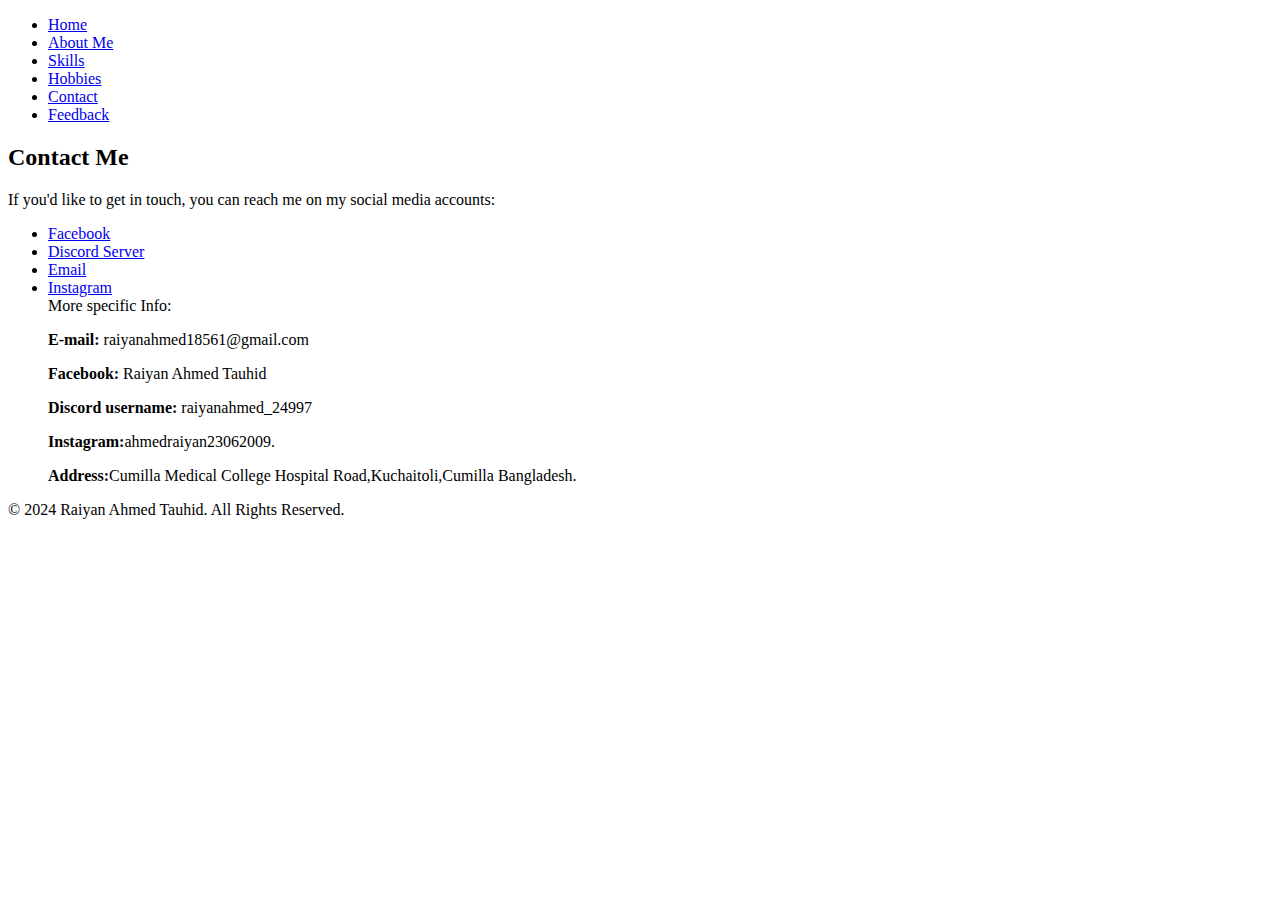
==== contact.html @ 442a5793 "Update contact.html" ====
<!DOCTYPE html>
<html lang="en">
<head>
    <meta charset="UTF-8">
    <meta name="viewport" content="width=device-width, initial-scale=1.0">
    <title>Contact Me</title>
    <link rel="stylesheet" href="styles.css">
</head>
<body>
    <!-- Header and Menu -->
    <div class="curved-menu">
        <ul>
            <li><a href="index.html">Home</a></li>
            <li><a href="aboutme.html">About Me</a></li>
            <li><a href="skill.html">Skills</a></li>
            <li><a href="hobby.html">Hobbies</a></li>
            <li><a href="contact.html">Contact</a></li>
            <li><a href="feedback.html">Feedback</a></li>
        </ul>
    </div>

    <!-- Contact Section -->
    <div class="contact-section">
        <h2>Contact Me</h2>
        <p>If you'd like to get in touch, you can reach me on my social media accounts:</p>
        
        <div class="contact-links">
            <ul>
                <li><a href="https://www.facebook.com/profile.php?id=61568734010916" target="_blank">Facebook</a></li>
                <li><a href="https://discord.gg/znb65REp" target="_blank">Discord Server </a></li>
                <li><a href="raiyanahmed18561@gmail.com" target="_blank">Email </a></li>
                <li><a href="https://www.instagram.com/ahmedraiyan23062009" target="_blank">Instagram </a></li>
                
                <h>More specific Info:</h>
                <p><strong>E-mail: </strong>raiyanahmed18561@gmail.com</p>
                <p><strong>Facebook: </strong>Raiyan Ahmed Tauhid</p>
                <p><strong>Discord username: </strong>raiyanahmed_24997</p>
                <p><strong>Instagram:</strong>ahmedraiyan23062009.</p>
                <p><strong>Address:</strong>Cumilla Medical College Hospital Road,Kuchaitoli,Cumilla Bangladesh.</p>
            </ul>
        </div>
    </div>

    <!-- Footer -->
    <footer>
        <p>&copy; 2024 Raiyan Ahmed Tauhid. All Rights Reserved.</p>
    </footer>
</body>
</html>
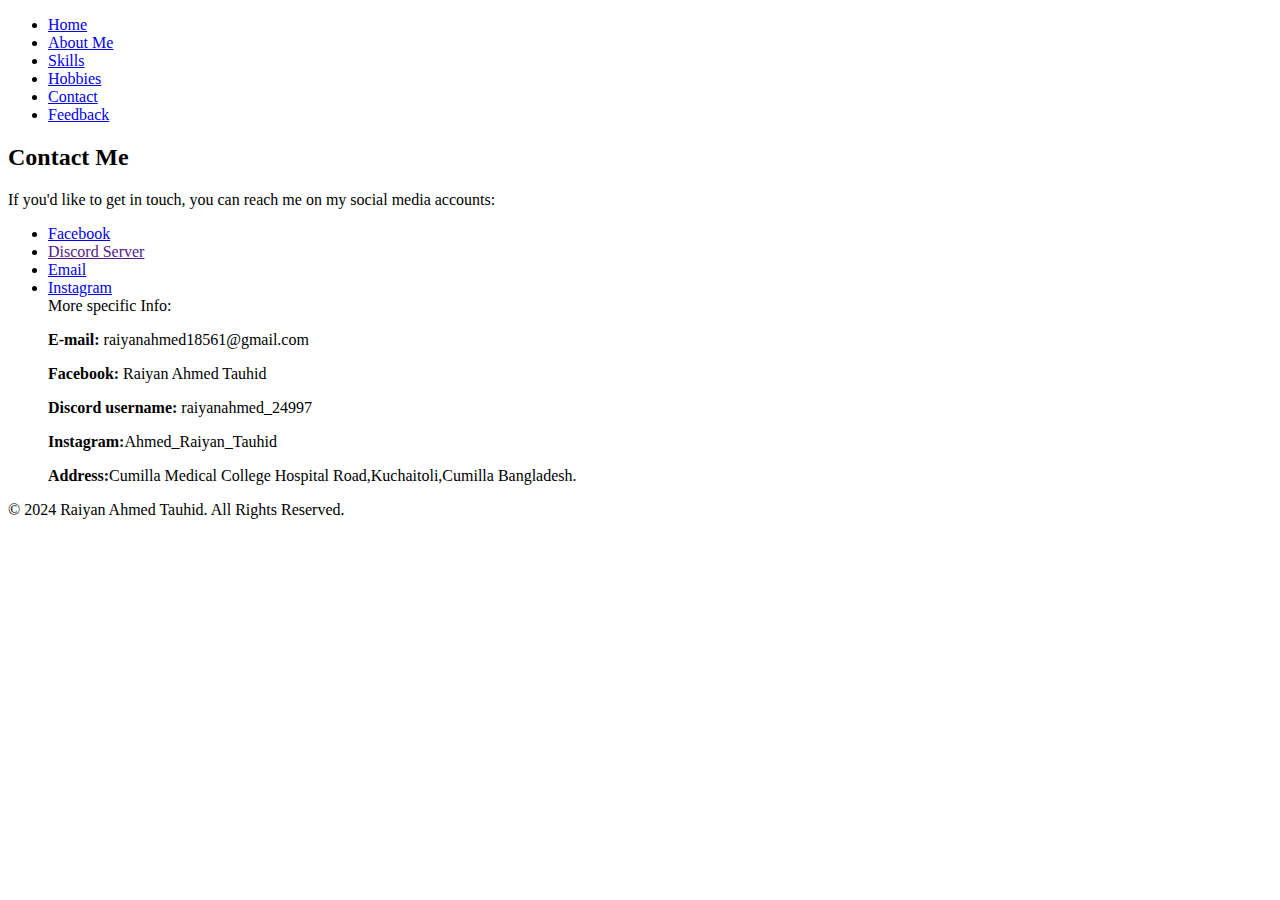
==== commit 52efc4a6: "Update contact.html" ====
--- a/contact.html
+++ b/contact.html
@@ -27,15 +27,15 @@
         <div class="contact-links">
             <ul>
                 <li><a href="https://www.facebook.com/profile.php?id=61568734010916" target="_blank">Facebook</a></li>
-                <li><a href="https://discord.gg/znb65REp" target="_blank">Discord Server </a></li>
+                <li><a href=""https://discord.gg/b26fBFdx94 target="_blank">Discord Server </a></li>
                 <li><a href="raiyanahmed18561@gmail.com" target="_blank">Email </a></li>
-                <li><a href="https://www.instagram.com/ahmedraiyan23062009" target="_blank">Instagram </a></li>
+                <li><a href="https://www.instagram.com/Ahmed_Raiyan_Tauhid" target="_blank">Instagram </a></li>
                 
                 <h>More specific Info:</h>
                 <p><strong>E-mail: </strong>raiyanahmed18561@gmail.com</p>
                 <p><strong>Facebook: </strong>Raiyan Ahmed Tauhid</p>
                 <p><strong>Discord username: </strong>raiyanahmed_24997</p>
-                <p><strong>Instagram:</strong>ahmedraiyan23062009.</p>
+                <p><strong>Instagram:</strong>Ahmed_Raiyan_Tauhid</p>
                 <p><strong>Address:</strong>Cumilla Medical College Hospital Road,Kuchaitoli,Cumilla Bangladesh.</p>
             </ul>
         </div>
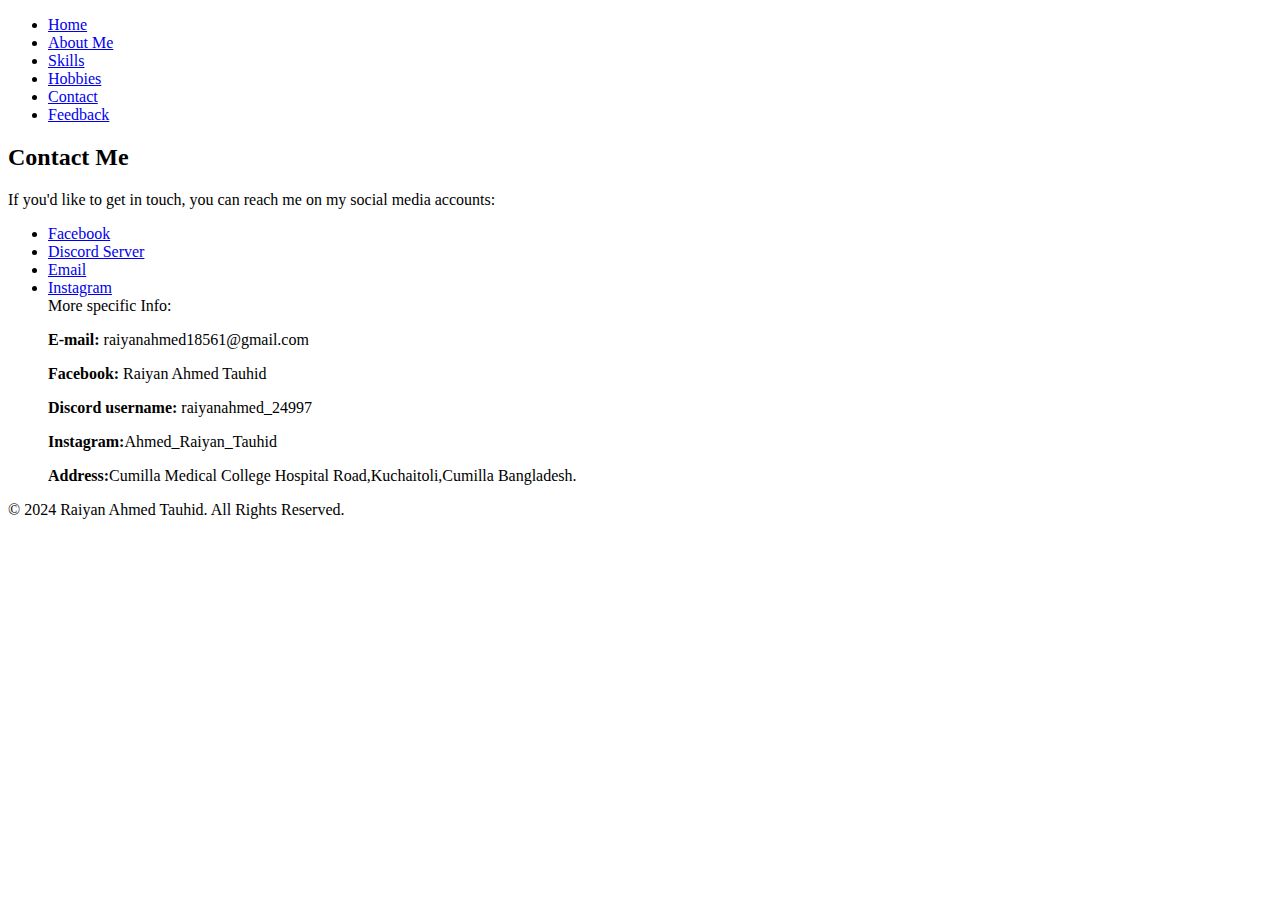
==== commit 85eb17f6: "Update contact.html" ====
--- a/contact.html
+++ b/contact.html
@@ -27,7 +27,7 @@
         <div class="contact-links">
             <ul>
                 <li><a href="https://www.facebook.com/profile.php?id=61568734010916" target="_blank">Facebook</a></li>
-                <li><a href=""https://discord.gg/b26fBFdx94 target="_blank">Discord Server </a></li>
+                <li><a href="https://discord.gg/b26fBFdx94" target="_blank">Discord Server </a></li>
                 <li><a href="raiyanahmed18561@gmail.com" target="_blank">Email </a></li>
                 <li><a href="https://www.instagram.com/Ahmed_Raiyan_Tauhid" target="_blank">Instagram </a></li>
                 
